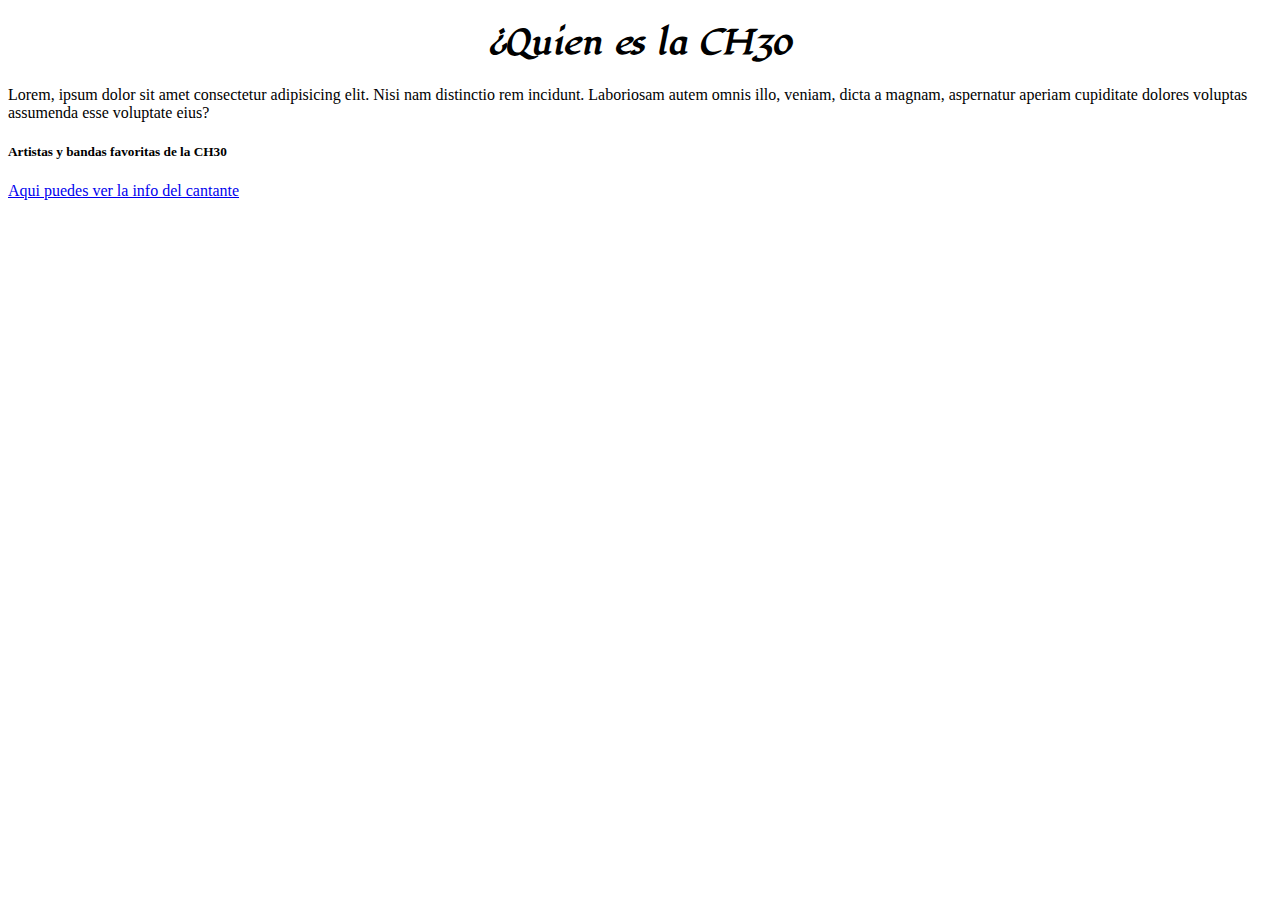
==== index.html @ 40b14b56 "First" ====
<!DOCTYPE html> <!-- Tipo de documento -->
<html lang="en"> <!-- Atributo Lang, su valor indica el idioma del sitio -->
    <head>
        <meta charset="UTF-8">  <!-- Incia al navegador el set de caracteres que debe utilizar para codificar la informacion -->
        <meta http-equiv="X-UA-Compatible" content="IE=Edge"> <!-- Compatibilidad de navegadores -->
        <meta name="viewport" content="width=device-width, initial=scale=1.0"> <!-- Configuracion para optimizar en dispositivos movieles, pero noo resuelve el responsive -->
        <meta name="description" content="Aqui encontraras info de la CH30 de Generation Mexico">
        
        <title> Artista favoritos de la CH30</title>
        <link rel="icon" href="./assets/img/software.png">
        <link rel="preconnect" href="https://fonts.googleapis.com">
        <link rel="preconnect" href="https://fonts.gstatic.com" crossorigin>
        <link href="https://fonts.googleapis.com/css2?family=Lugrasimo&display=swap" rel="stylesheet">
        <link rel="stylesheet" href="./assets/styles/style.css">

    </head>

    <body>
        <header><h1>¿Quien es la CH30</h1></header>
        Lorem, ipsum dolor sit amet consectetur adipisicing elit. Nisi nam distinctio rem incidunt. Laboriosam autem omnis illo, veniam, dicta a magnam, aspernatur aperiam cupiditate dolores voluptas assumenda esse voluptate eius?
    </body>

    <h5>Artistas y bandas favoritas de la CH30</h5>
    <a href="https://es.wikipedia.org/wiki/Peso_Pluma_(cantante)#Influencias_y_controversias" target="_blank"> Aqui puedes ver la info del cantante</a>
    
</html>
---- assets/styles/style.css ----
h1 {
    font-family: 'Lugrasimo', cursive;
    text-align: center;
}
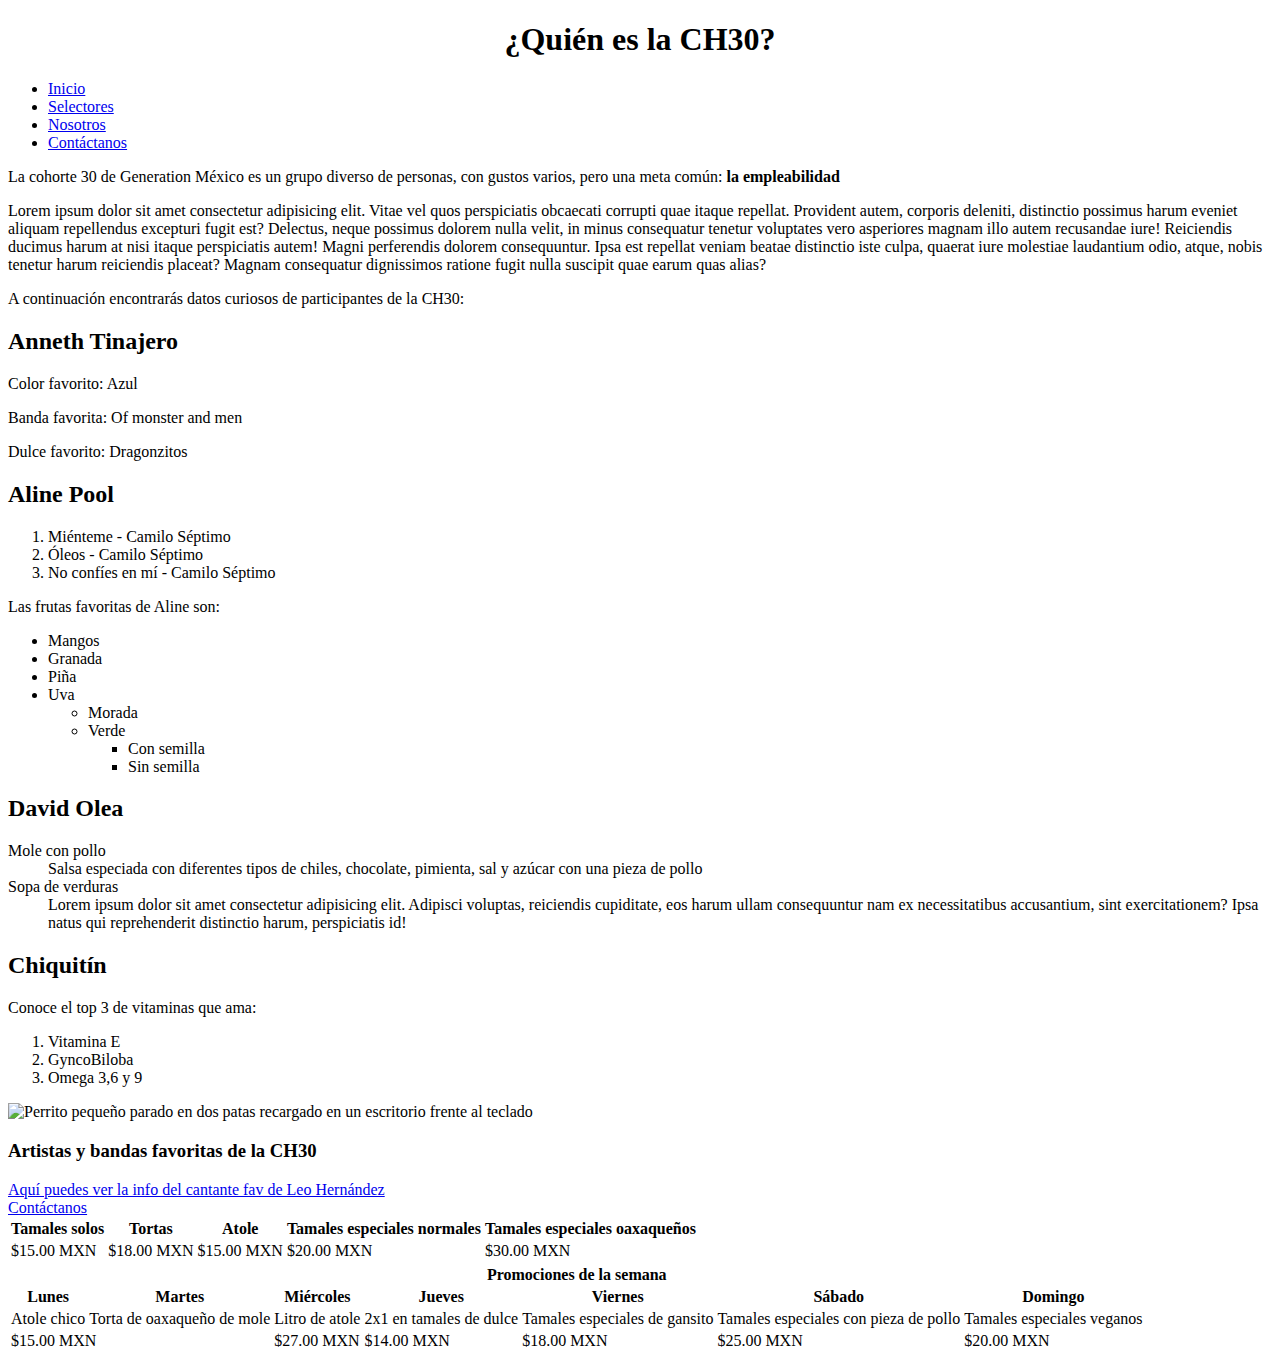
==== commit 5048677a: "Entrega de tareas 18082023" ====
--- a/index.html
+++ b/index.html
@@ -1,26 +1,177 @@
 <!DOCTYPE html> <!-- Tipo de documento -->
-<html lang="en"> <!-- Atributo Lang, su valor indica el idioma del sitio -->
+<html lang="en"> <!-- Atributo lang, su valor indica el idioma del sitio -->
     <head>
-        <meta charset="UTF-8">  <!-- Incia al navegador el set de caracteres que debe utilizar para codificar la informacion -->
-        <meta http-equiv="X-UA-Compatible" content="IE=Edge"> <!-- Compatibilidad de navegadores -->
-        <meta name="viewport" content="width=device-width, initial=scale=1.0"> <!-- Configuracion para optimizar en dispositivos movieles, pero noo resuelve el responsive -->
-        <meta name="description" content="Aqui encontraras info de la CH30 de Generation Mexico">
-        
-        <title> Artista favoritos de la CH30</title>
-        <link rel="icon" href="./assets/img/software.png">
+        <!-- Indica al navegador el set de caracteres que debe utilizar para codificar la información -->
+        <meta charset="UTF-8" > 
+        <!-- Compatibilidad de navegadores -->
+        <meta http-equiv="X-UA-Compatible" content="IE=edge"> 
+        <!-- Configuraciónh para optimizar en dispositivos móviles, pero no resuelve el responsive -->
+        <meta name="viewport" content="width=device-width, initial-scale=1.0">
+        <!-- Provee una descripción del contenido del sitio. Útil para posicionamiento SEO -->
+        <meta name="description" content="Aquí encontrarás info de la CH30 de Generation México">
+
+        <title> Conoce a la CH30 </title>
+
+        <!-- Colocamos un favicon -->
+        <link rel="icon" href="./assets/img/software.png"> 
+       <!--  Utilizamos una fuente personalizada de Google Fonts -->
         <link rel="preconnect" href="https://fonts.googleapis.com">
         <link rel="preconnect" href="https://fonts.gstatic.com" crossorigin>
-        <link href="https://fonts.googleapis.com/css2?family=Lugrasimo&display=swap" rel="stylesheet">
+        <link href="https://fonts.googleapis.com/css2?family=Abel&family=Handjet:wght@500&display=swap" rel="stylesheet">
+       <!-- Agregamos hoja de estilos -->
         <link rel="stylesheet" href="./assets/styles/style.css">
 
     </head>
+    <body> <!-- Aquí comienza la información del sitio -->
+        <header>
+            <h1> ¿Quién es la CH30? </h1> 
+        </header>
+        <nav>
+            <ul>
+                <li>
+                    <a href="#"> Inicio </a>
+                </li>
+                <li>
+                    <a href="./assets/styles/selectores.css"> Selectores </a>
+                </li>
+                <li>
+                    <a href="./nosotros.html"> Nosotros </a>
+                </li>
+                <li>
+                    <a href="./contacto.html"> Contáctanos </a>
+                </li>
+            </ul>
+        </nav>
 
-    <body>
-        <header><h1>¿Quien es la CH30</h1></header>
-        Lorem, ipsum dolor sit amet consectetur adipisicing elit. Nisi nam distinctio rem incidunt. Laboriosam autem omnis illo, veniam, dicta a magnam, aspernatur aperiam cupiditate dolores voluptas assumenda esse voluptate eius?
+            <p> La cohorte  30  de Generation México es un grupo diverso de personas, con gustos varios, pero una meta común: <strong>la empleabilidad</strong> </p>
+            <p>Lorem ipsum dolor sit amet consectetur adipisicing elit. Vitae vel quos perspiciatis obcaecati corrupti quae itaque repellat. Provident autem, corporis deleniti, distinctio possimus harum eveniet aliquam repellendus excepturi fugit est?
+            Delectus, neque possimus dolorem nulla velit, in minus consequatur tenetur voluptates vero asperiores magnam illo autem recusandae iure! Reiciendis ducimus harum at nisi itaque perspiciatis autem! Magni perferendis dolorem consequuntur.
+            Ipsa est repellat veniam beatae distinctio iste culpa, quaerat iure molestiae laudantium odio, atque, nobis tenetur harum reiciendis placeat? Magnam consequatur dignissimos ratione fugit nulla suscipit quae earum quas alias?</p>
+
+                <p>A continuación encontrarás datos curiosos de participantes de la CH30: </p>
+            
+
+        <h2> Anneth Tinajero </h2>
+            <div> 
+                <p> Color favorito: Azul</p>
+                <p> Banda favorita: Of monster and men </p>
+                <p> Dulce favorito: Dragonzitos </p>
+            </div>
+
+        <h2> Aline Pool </h2>
+            <ol class="listas-de-favoritos">
+                <li> Miénteme - Camilo Séptimo </li>
+                <li> Óleos - Camilo Séptimo </li>
+                <li> No confíes en mí - Camilo Séptimo </li>
+            </ol>    
+            
+            <p> Las frutas favoritas de Aline son: </p>
+
+            <ul class="listas-de-favoritos">
+                <li> Mangos </li>
+                <li> Granada </li>
+                <li> Piña </li>
+                <li> Uva </li>
+                    <ul>
+                        <li> Morada </li>
+                        <li> Verde </li>
+                            <ul>
+                                <li> Con semilla </li>
+                                <li> Sin semilla </li>
+                            </ul>
+                    </ul>
+            </ul>
+
+        <h2> David Olea </h2>
+        <div>
+            <dl>
+                <dt> Mole con pollo </dt>
+                <dd> Salsa especiada con diferentes tipos de chiles, chocolate, pimienta, sal y azúcar con una pieza de pollo </dd>
+
+                <dt> Sopa de verduras </dt>
+                <dd> Lorem ipsum dolor sit amet consectetur adipisicing elit. Adipisci voluptas, reiciendis cupiditate, eos harum ullam consequuntur nam ex necessitatibus accusantium, sint exercitationem? Ipsa natus qui reprehenderit distinctio harum, perspiciatis id!</dd>
+
+            </dl>
+        </div>
+        <h2> Chiquitín </h2>
+        
+        <p> Conoce el top 3 de vitaminas que ama: </p>
+            <ol id="lista-chikistrikis">
+                <li> Vitamina E </li>
+                <li> GyncoBiloba </li>
+                <li> Omega 3,6 y 9 </li>
+            </ol>
+        
+        <img src="./assets/img/Chikis.jpg" alt="Perrito pequeño parado en dos patas recargado en un escritorio frente al teclado" width="200px" height="200px">
+        
+
+        <h3> Artistas y bandas favoritas de la CH30 </h3>
+           <a href="https://es.wikipedia.org/wiki/Peso_Pluma_(cantante)#Influencias_y_controversias" target="_blank"> Aquí puedes ver la info del cantante fav de Leo Hernández </a>
+           <br>
+           <a href="./assets/pages/contacto.html" target="_blank"> Contáctanos </a>
+           
+        <section>
+            <table>
+                <thead>
+                    <tr>
+                        <th> Tamales solos </th>
+                        <th> Tortas </th>
+                        <th> Atole </th>
+                        <th> Tamales especiales normales </th>
+                        <th> Tamales especiales oaxaqueños </th>
+                    </tr>
+                </thead>
+                <tbody>
+                    <tr>
+                        <td> $15.00 MXN </td>
+                        <td> $18.00 MXN </td>
+                        <td> $15.00 MXN </td>
+                        <td> $20.00 MXN </td>
+                        <td> $30.00 MXN </td>
+                    </tr>
+                </tbody>
+            </table>
+
+            <table>
+                <thead>
+                    <tr>
+                        <!-- Colspan nos permite "fusionar" celdas consceutivas en una misma fila -->
+                        <th colspan="7"> Promociones de la semana </th>
+                    </tr>
+                    <tr>
+                        <th> Lunes </th>
+                        <th> Martes </th>
+                        <th> Miércoles </th>
+                        <th> Jueves </th>
+                        <th> Viernes </th>
+                        <th> Sábado </th>
+                        <th> Domingo </th>
+                    </tr>
+                </thead>
+                <tbody>
+                    <tr>
+                        <td> Atole chico </td>
+                        <td> Torta de oaxaqueño de mole </td>
+                        <td> Litro de atole </td>
+                        <td> 2x1 en tamales de dulce </td>
+                        <td> Tamales especiales de gansito </td>
+                        <td> Tamales especiales con pieza de pollo </td>
+                        <td> Tamales especiales veganos </td>
+                    </tr>
+                </tbody>
+                <tfoot>
+                    <tr>
+                        <td colspan="2"> $15.00 MXN </td>
+                        <td> $27.00 MXN </td>
+                        <td> $14.00 MXN </td>
+                        <td> $18.00 MXN </td>
+                        <td> $25.00 MXN </td>
+                        <td> $20.00 MXN </td>
+                    </tr>
+                </tfoot>
+            </table>
+
+        </section>
+
     </body>
-
-    <h5>Artistas y bandas favoritas de la CH30</h5>
-    <a href="https://es.wikipedia.org/wiki/Peso_Pluma_(cantante)#Influencias_y_controversias" target="_blank"> Aqui puedes ver la info del cantante</a>
-    
 </html>